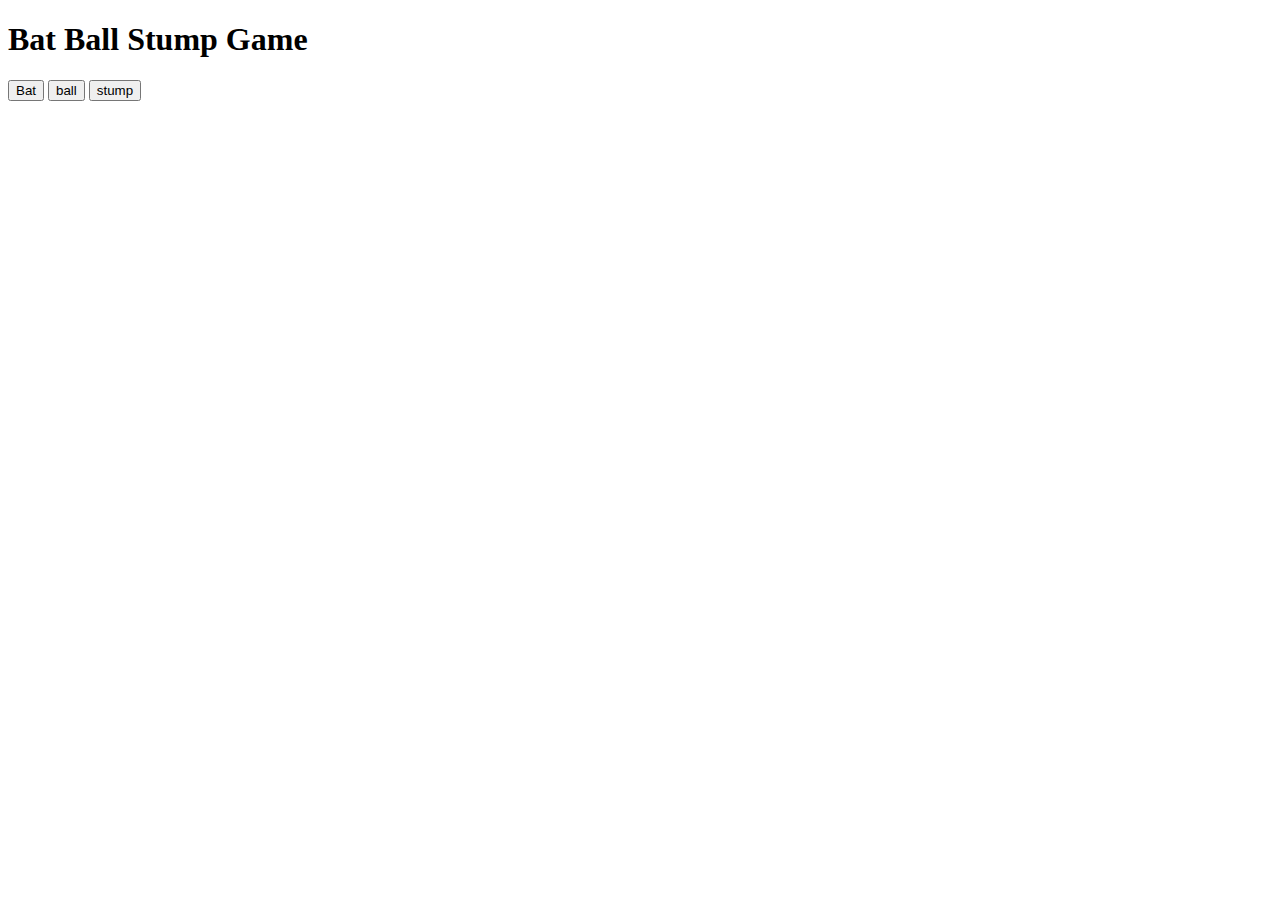
==== index.html @ 1985d336 "Rename index.html.html to index.html" ====
<!DOCTYPE html>
<html lang="en">
<head>
    <meta charset="UTF-8">
    <meta name="viewport" content="width=device-width, initial-scale=1.0">
    <title>Document</title>
    <script>
      const computerChoices = ['bat', 'ball', 'stump'];
      const resultMsgs = [ ` tie`, `user won .`, `computer won`];

      function getRandomNumber(){
        let rendomnumber = Math.random() * 3;
        if( rendomnumber >0 && rendomnumber <= 1 ){
          return 0;
        } 
        else if ( rendomnumber > 1 && rendomnumber <= 2 ){
          return 1;
        }
        else{
          return 2;
        }
      }

      function playGame( userChoice ){
        const computerChoiceIndex = getRandomNumber();
        let computerchoice = computerChoices[computerChoiceIndex];
        let resultmeg = resultMsgs[computerChoiceIndex];
        document.getElementById('result').innerHTML = 
     `you have chosen ${userChoice}. computer choice is ${computerchoice} ${resultmeg}`;
      }

    </script>

</head>
<body>
    <h1>Bat Ball Stump Game </h1>
    <button onclick="playGame('bat');" >Bat</button>  
    <button onclick="playGame('ball');"> ball</button>
    <button onclick="playGame('stump');">stump</button>
    <div id="result"></div>
</body>
</html>
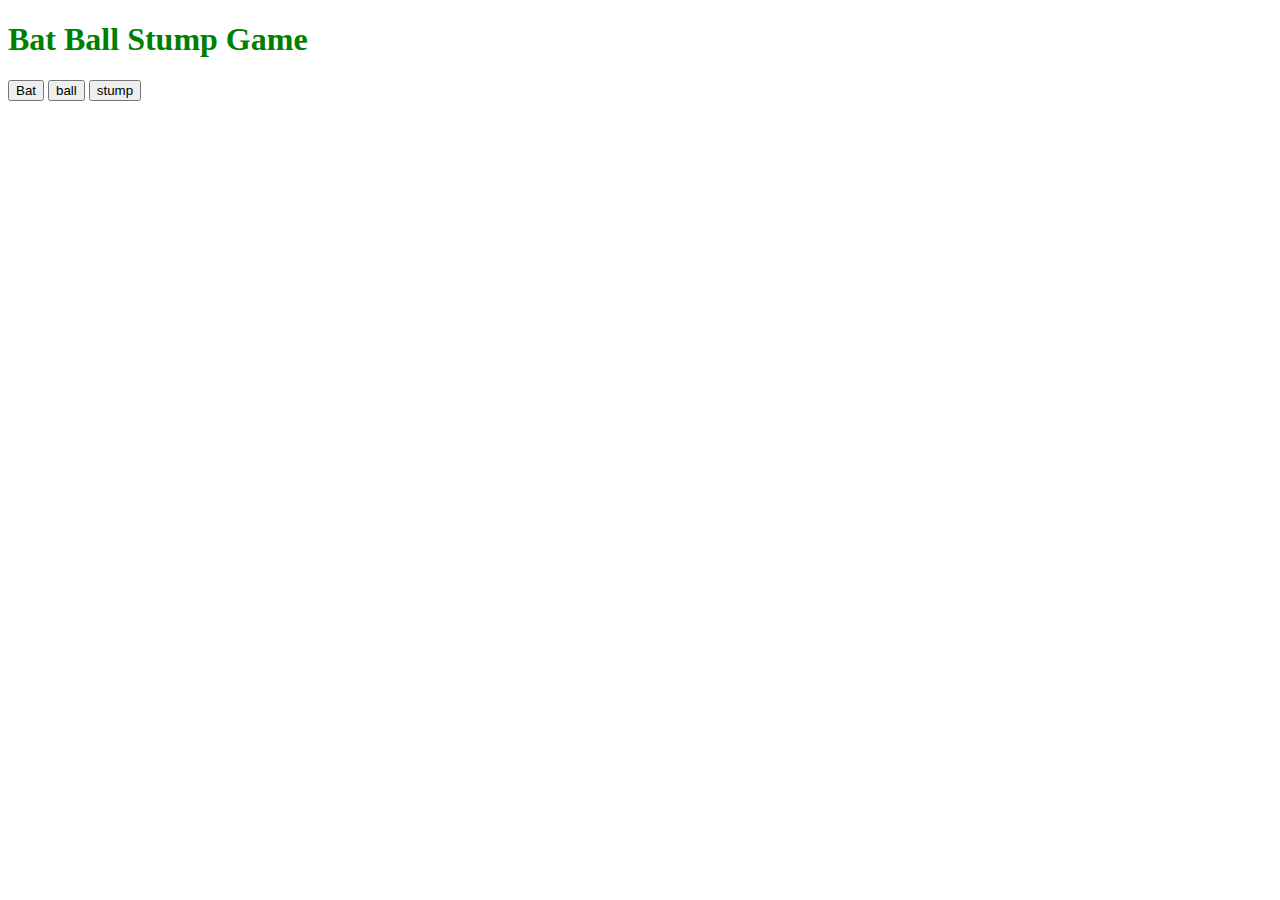
==== commit 3d3f0f86: "Adding css and js file" ====
--- a/index.html
+++ b/index.html
@@ -4,33 +4,7 @@
     <meta charset="UTF-8">
     <meta name="viewport" content="width=device-width, initial-scale=1.0">
     <title>Document</title>
-    <script>
-      const computerChoices = ['bat', 'ball', 'stump'];
-      const resultMsgs = [ ` tie`, `user won .`, `computer won`];
-
-      function getRandomNumber(){
-        let rendomnumber = Math.random() * 3;
-        if( rendomnumber >0 && rendomnumber <= 1 ){
-          return 0;
-        } 
-        else if ( rendomnumber > 1 && rendomnumber <= 2 ){
-          return 1;
-        }
-        else{
-          return 2;
-        }
-      }
-
-      function playGame( userChoice ){
-        const computerChoiceIndex = getRandomNumber();
-        let computerchoice = computerChoices[computerChoiceIndex];
-        let resultmeg = resultMsgs[computerChoiceIndex];
-        document.getElementById('result').innerHTML = 
-     `you have chosen ${userChoice}. computer choice is ${computerchoice} ${resultmeg}`;
-      }
-
-    </script>
-
+     <link rel="stylesheet" href="style.css">
 </head>
 <body>
     <h1>Bat Ball Stump Game </h1>
@@ -38,5 +12,6 @@
     <button onclick="playGame('ball');"> ball</button>
     <button onclick="playGame('stump');">stump</button>
     <div id="result"></div>
+    <script src="app.js"></script>
 </body>
 </html>
--- a/style.css
+++ b/style.css
@@ -0,0 +1,3 @@
+body{
+    color: green;
+}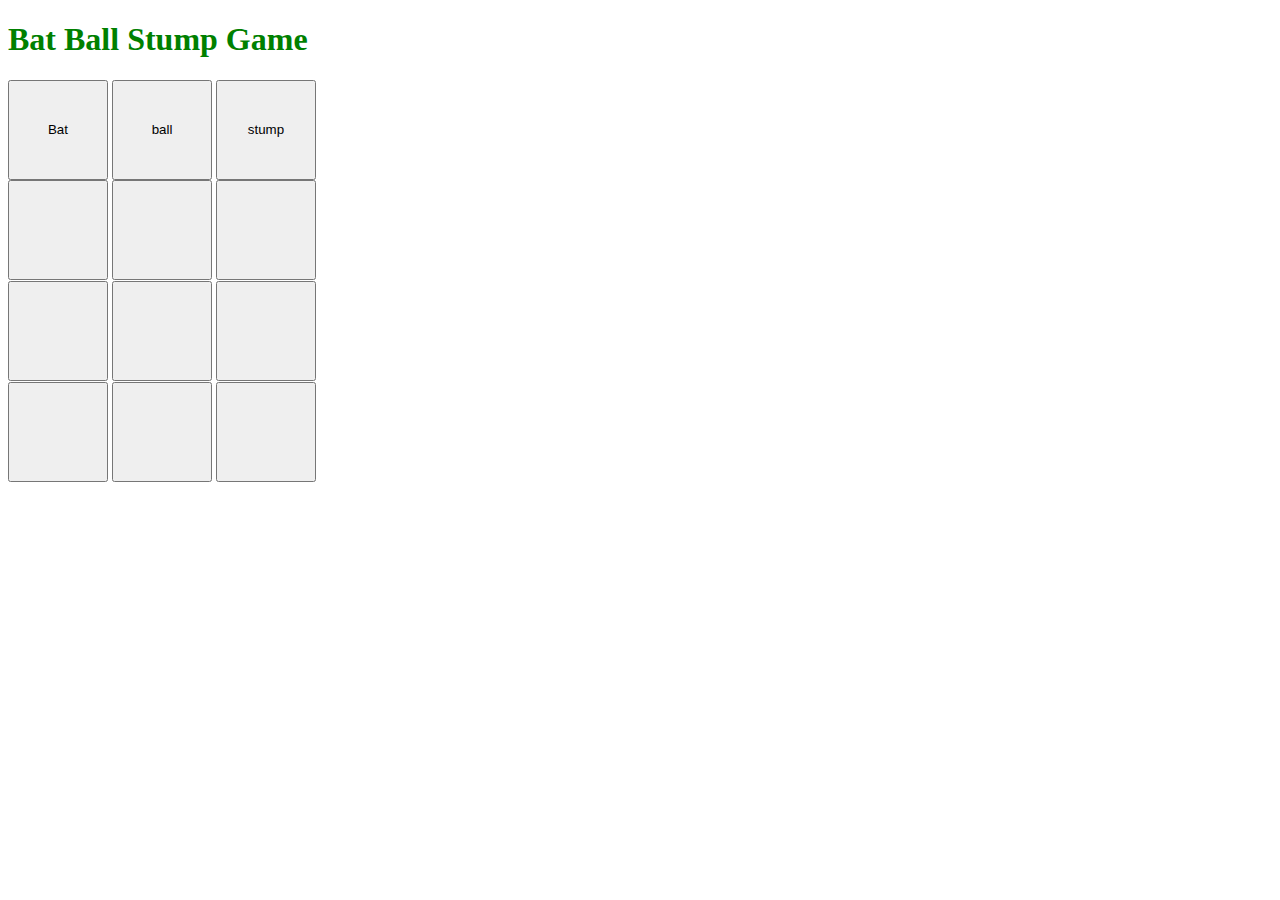
==== commit ce9d6db8: "Create a X zero game" ====
--- a/index.html
+++ b/index.html
@@ -3,7 +3,7 @@
 <head>
     <meta charset="UTF-8">
     <meta name="viewport" content="width=device-width, initial-scale=1.0">
-    <title>Document</title>
+    <title> game</title>
      <link rel="stylesheet" href="style.css">
 </head>
 <body>
@@ -13,5 +13,28 @@
     <button onclick="playGame('stump');">stump</button>
     <div id="result"></div>
     <script src="app.js"></script>
+    <div>   
+      <button onclick=" onClickCell(this, 0,0  );"></button>  
+      <button onclick=" onClickCell(this, 0,1  );"></button> 
+      <button onclick=" onClickCell(this, 0,2  );"></button> 
+    
+     </div>
+
+     <div>   
+      <button onclick=" onClickCell( this,1,0  );"></button>  
+      <button onclick=" onClickCell(this, 1,1  );"></button> 
+      <button onclick=" onClickCell(this, 1,2  );"></button> 
+     
+    
+     </div>
+
+     <div>   
+      <button onclick=" onClickCell(this, 2,0  );"></button>  
+      <button onclick=" onClickCell( this,2,1  );"></button> 
+      <button onclick=" onClickCell( this,2,2  );"></button> 
+    
+     </div>
+   
+    
 </body>
 </html>
--- a/style.css
+++ b/style.css
@@ -1,3 +1,8 @@
 body{
     color: green;
+}
+
+button{
+    height: 100px;
+    width: 100px;
 }